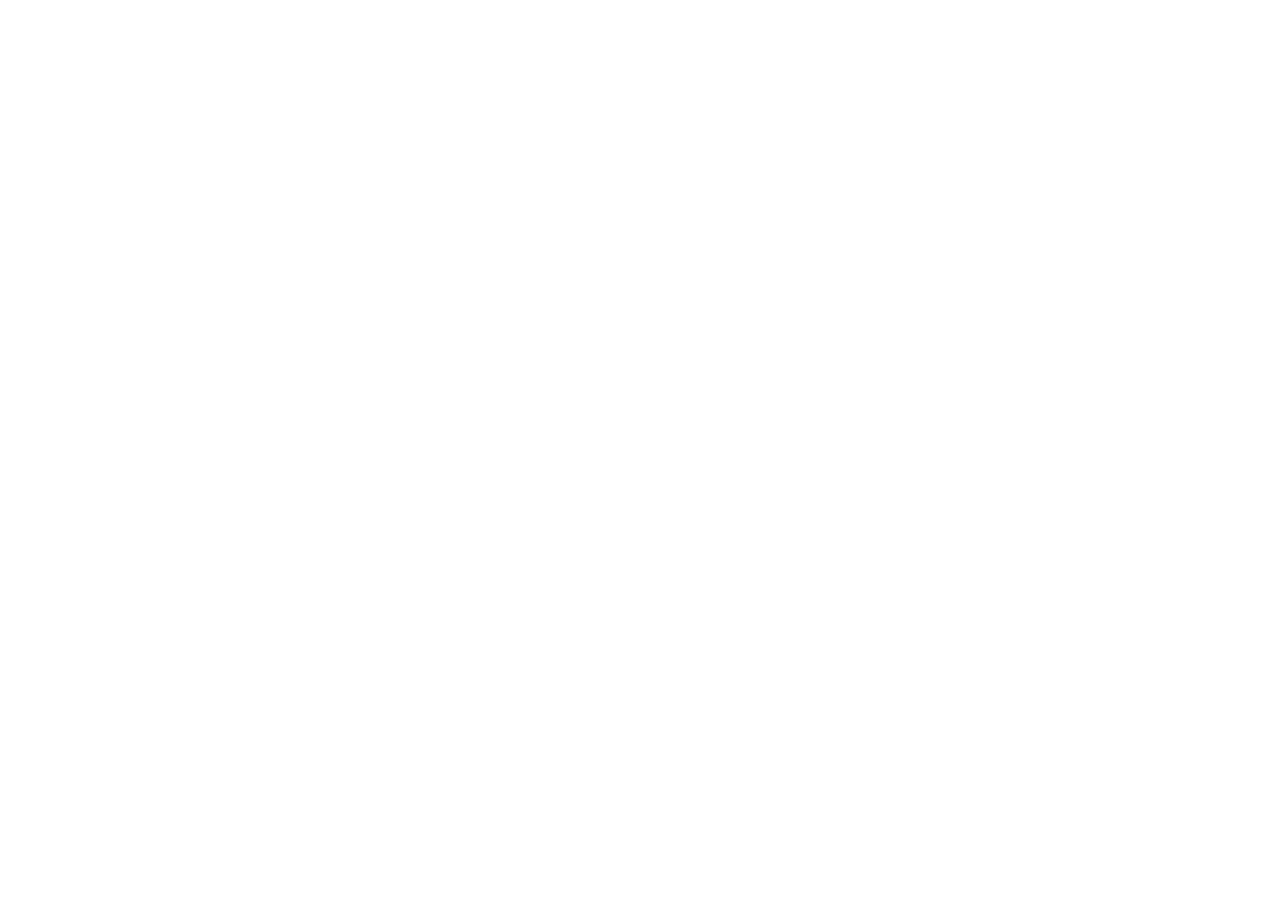
==== index.html @ f8676d81 "setup magic" ====
<!DOCTYPE html>
<html>
    <head>
      <meta name="viewport" content="width=device-width, initial">
        <link rel="stylesheet" href="style.css"/>
        <title>nisheeth</title>
    </head>
    <body>
      <div class="parent">
        <div class="child"></div>
        <div class="child2"></div>
        
      </div>
    </body>
</html>
---- style.css ----
image{
    height: 100x;
    width: 100px;
}
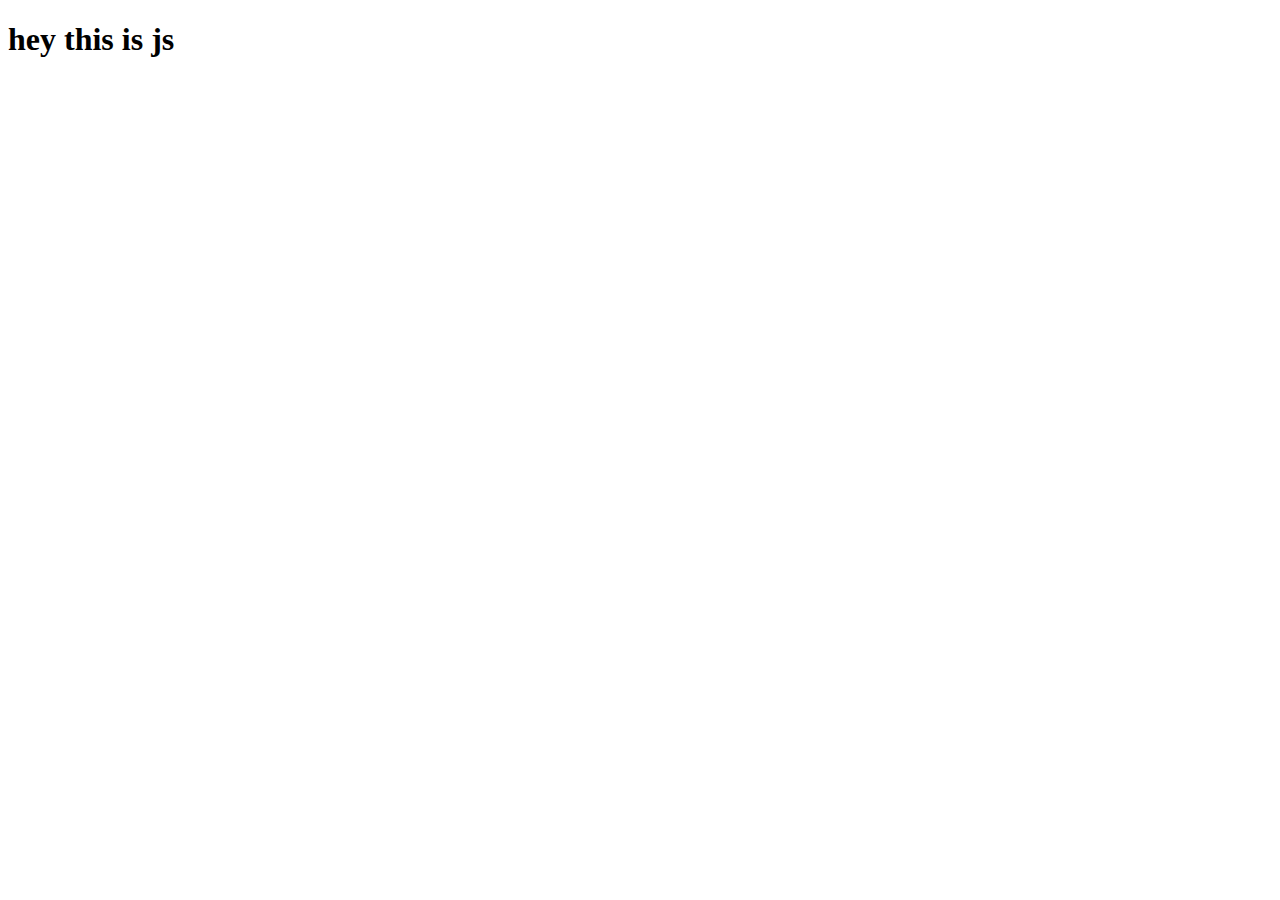
==== commit e8975079: "java" ====
--- a/index.html
+++ b/index.html
@@ -1,15 +1,13 @@
 <!DOCTYPE html>
-<html>
-    <head>
-      <meta name="viewport" content="width=device-width, initial">
-        <link rel="stylesheet" href="style.css"/>
-        <title>nisheeth</title>
-    </head>
-    <body>
-      <div class="parent">
-        <div class="child"></div>
-        <div class="child2"></div>
-        
-      </div>
-    </body>
+<html lang="en">
+<head>
+  <meta charset="UTF-8">
+  <meta http-equiv="X-UA-Compatible" content="IE=edge">
+  <meta name="viewport" content="width=device-width, initial-scale=1.0">
+  <title>Document</title>
+</head>
+<body>
+  <h1>hey this is js</h1>
+  <script src="index.js"></script>
+</body>
 </html>